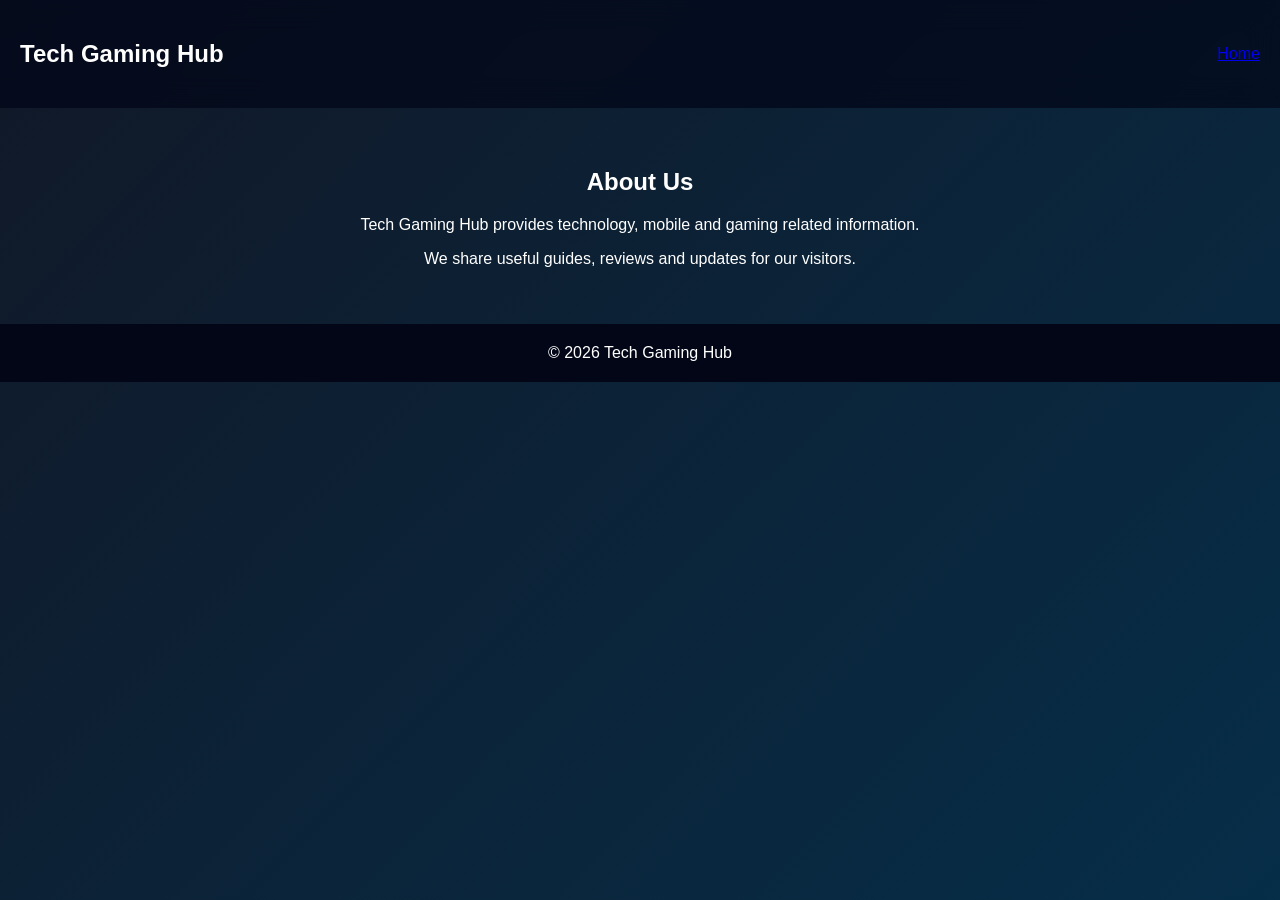
==== about.html @ d82151a7 "First website upload" ====
<!DOCTYPE html>
<html>
<head>
<title>About Us</title>
<link rel="stylesheet" href="style.css">
</head>

<body>

<nav>
<h2>Tech Gaming Hub</h2>
<a href="index.html">Home</a>
</nav>

<section class="hero">

<h1>About Us</h1>

<p>
Tech Gaming Hub provides technology,
mobile and gaming related information.
</p>

<p>
We share useful guides, reviews and updates
for our visitors.
</p>

</section>

<footer>
© 2026 Tech Gaming Hub
</footer>

</body>
</html>
---- style.css ----
*{
  box-sizing:border-box;
}

body{
  margin:0;
  font-family:Arial,sans-serif;
  color:white;
  background:linear-gradient(-45deg,#020617,#0f172a,#062e49,#111827);
  background-size:400% 400%;
  animation:bgMove 12s ease infinite;
}

@keyframes bgMove{
  0%{background-position:0% 50%}
  50%{background-position:100% 50%}
  100%{background-position:0% 50%}
}


/* Navbar */

nav{
  display:flex;
  justify-content:space-between;
  align-items:center;
  padding:20px;
  background:rgba(2,6,23,.7);
  backdrop-filter:blur(15px);
  position:sticky;
  top:0;
}

.logo{
  width:120px;
  border-radius:50%;
  animation:glow 2s infinite alternate;
}

@keyframes glow{
 from{
  box-shadow:0 0 15px #00ccff;
 }
 to{
  box-shadow:0 0 50px #22c55e;
 }
}


.nav-links{
 display:flex;
}

.nav-links a{
 color:white;
 text-decoration:none;
 margin:10px;
}


/* Menu */

.menu-btn{
 display:none;
 background:none;
 border:none;
 color:white;
 font-size:30px;
 cursor:pointer;
}

/* Hero */

.hero{
 text-align:center;
 padding:40px 20px;
}

.hero-img{
 width:90%;
 max-width:600px;
 border-radius:20px;
}


/* Cards */

.cards{
 display:flex;
 justify-content:center;
 gap:20px;
 flex-wrap:wrap;
 padding:30px;
}

.card{
 width:280px;
 padding:25px;
 border-radius:20px;
 text-align:center;
 background:rgba(255,255,255,.08);
 backdrop-filter:blur(10px);
 border:1px solid rgba(255,255,255,.2);
 transition:.4s;
 animation:show 1s;
}

.card:hover{
 transform:translateY(-15px) scale(1.05);
 box-shadow:0 0 30px #00ccff;
}


@keyframes show{
 from{
 opacity:0;
 transform:translateY(40px);
 }
 to{
 opacity:1;
 transform:translateY(0);
 }
}


.card button{
 background:#22c55e;
 color:white;
 border:none;
 padding:12px 25px;
 border-radius:25px;
}


/* AdSense */

.ad-box{
 margin:30px;
 padding:40px;
 background:#111827;
 text-align:center;
 border:1px dashed #64748b;
}


/* Footer */

footer{
 text-align:center;
 padding:20px;
 background:#020617;
}


/* Mobile */

@media(max-width:900px){

.menu-btn{
 display:block;
}

.nav-links{
 display:none;
 flex-direction:column;
 width:100%;
 text-align:center;
}

.nav-links.active{
 display:flex;
}

nav{
 flex-wrap:wrap;
}

.card{
 width:90%;
}

.hero h1{
 font-size:28px;
}

.hero-img{
hero.png
}

}
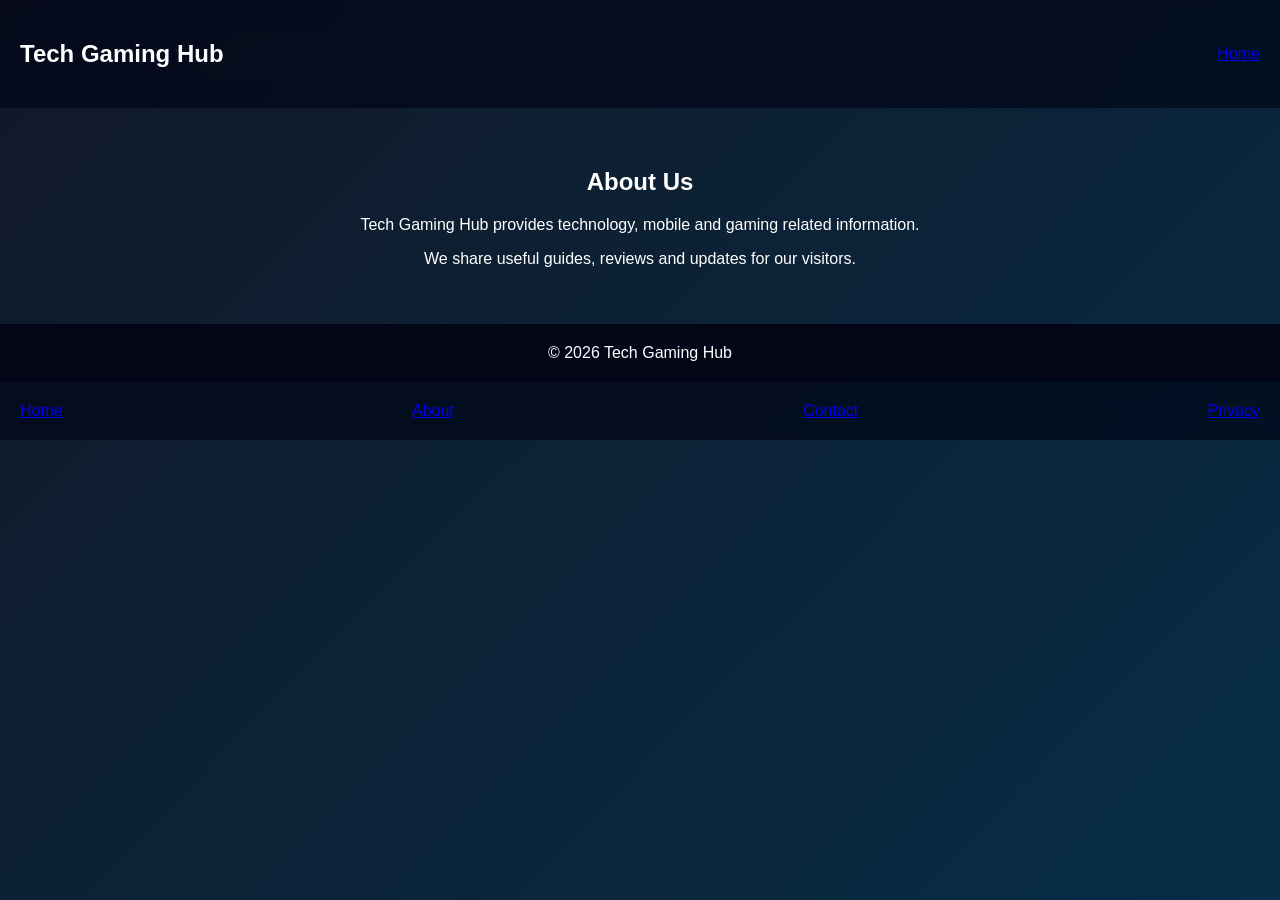
==== commit 5ec16250: "Add blog article link" ====
--- a/about.html
+++ b/about.html
@@ -32,5 +32,11 @@
 © 2026 Tech Gaming Hub
 </footer>
 
-</body>
+</body><nav>
+<a href="index.html">Home</a>
+<a href="about.html">About</a>
+<a href="contact.html">Contact</a>
+<a href="privacy.html">Privacy</a>
+</nav>
+
 </html>
--- a/style.css
+++ b/style.css
@@ -188,3 +188,49 @@
 }
 
 }
+/* Blog Cards */
+
+.latest-posts {
+  padding: 30px 20px;
+  text-align: center;
+}
+
+.latest-posts h2 {
+  color: white;
+  margin-bottom: 20px;
+}
+
+.card {
+  background: #1e293b;
+  padding: 20px;
+  margin: 15px auto;
+  max-width: 400px;
+  border-radius: 15px;
+  box-shadow: 0 8px 20px rgba(0,0,0,0.3);
+  transition: 0.3s;
+}
+
+.card:hover {
+  transform: translateY(-5px);
+}
+
+.card h3 {
+  color: #22c55e;
+}
+
+.card p {
+  color: #cbd5e1;
+}
+
+.card button {
+  background: #22c55e;
+  color: white;
+  border: none;
+  padding: 10px 20px;
+  border-radius: 8px;
+  cursor: pointer;
+}
+
+.card button:hover {
+  background: #16a34a;
+}
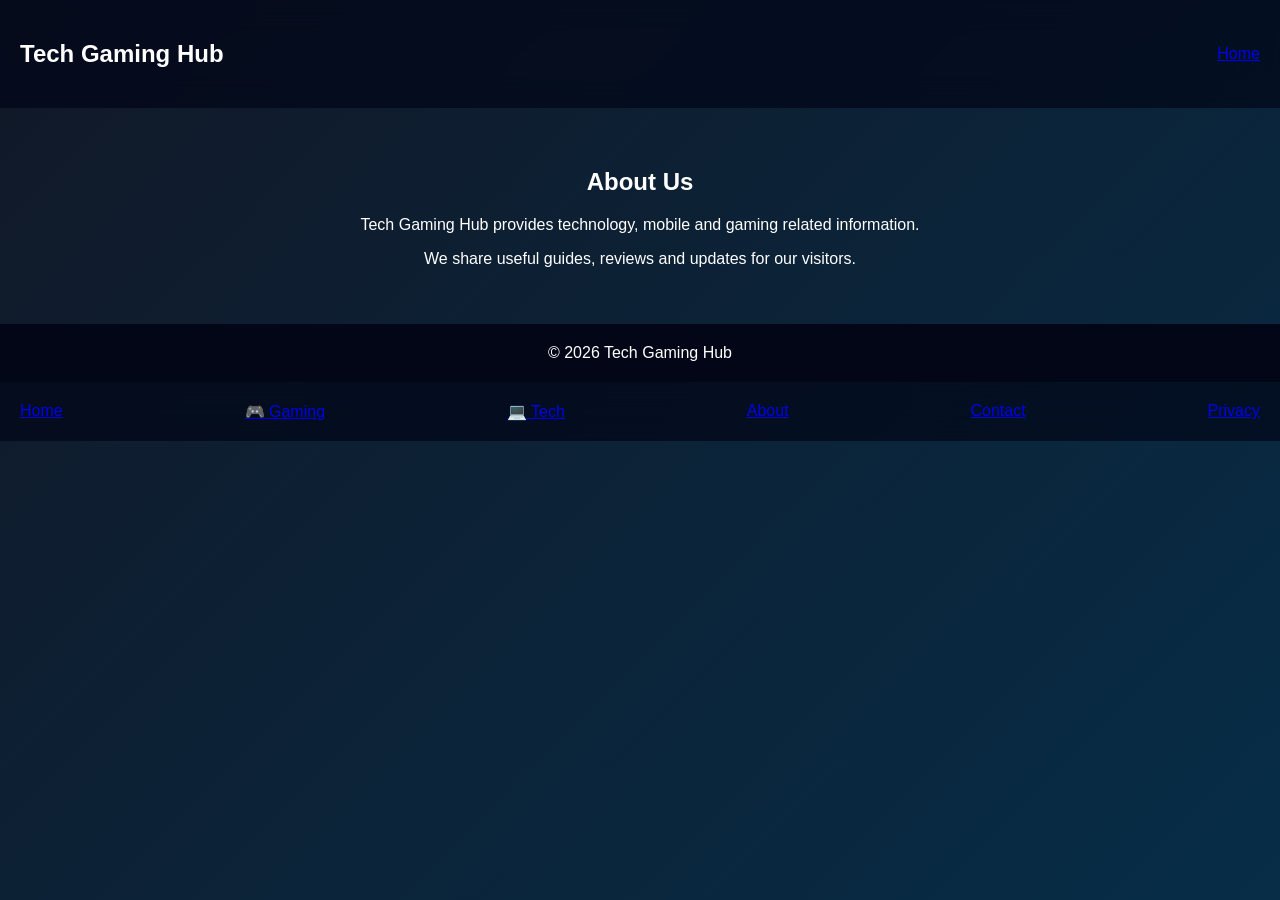
==== commit d71dcc81: "Add blog article link" ====
--- a/about.html
+++ b/about.html
@@ -32,11 +32,13 @@
 © 2026 Tech Gaming Hub
 </footer>
 
-</body><nav>
+</body>
+<nav>
 <a href="index.html">Home</a>
+<a href="gaming.html">🎮 Gaming</a>
+<a href="tech.html">💻 Tech</a>
 <a href="about.html">About</a>
 <a href="contact.html">Contact</a>
 <a href="privacy.html">Privacy</a>
 </nav>
-
 </html>
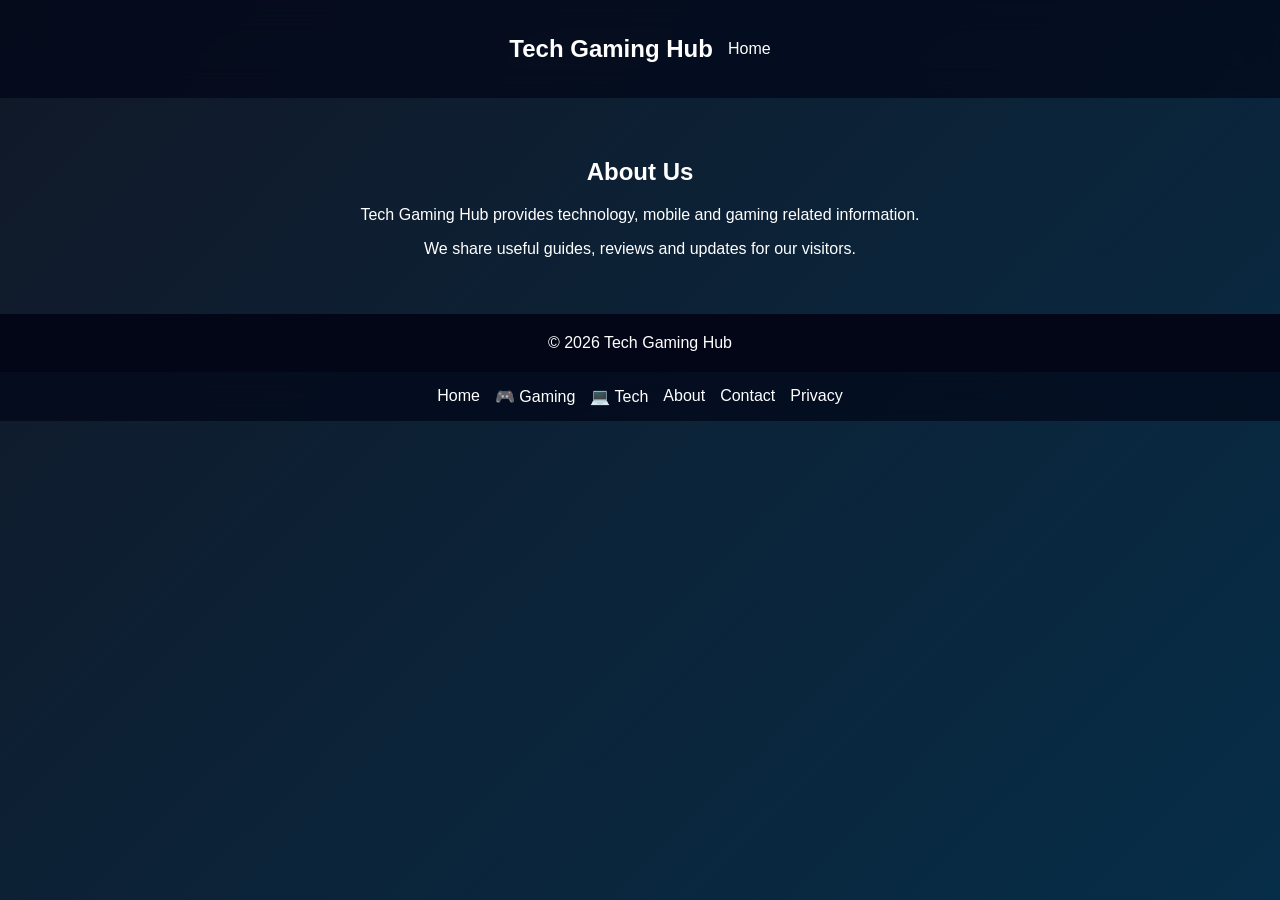
==== commit 576ce251: "Add blog article link" ====
--- a/about.html
+++ b/about.html
@@ -4,7 +4,11 @@
 <title>About Us</title>
 <link rel="stylesheet" href="style.css">
 </head>
-
+<script>
+function toggleMenu(){
+  document.querySelector("nav").classList.toggle("active");
+}
+</script>
 <body>
 
 <nav>
--- a/style.css
+++ b/style.css
@@ -234,3 +234,68 @@
 .card button:hover {
   background: #16a34a;
 }
+/* Mobile Responsive Menu */
+
+nav {
+  display: flex;
+  gap: 15px;
+  justify-content: center;
+  padding: 15px;
+}
+
+nav a {
+  color: white;
+  text-decoration: none;
+}
+
+/* Mobile */
+
+@media (max-width: 600px) {
+
+  nav {
+    flex-direction: column;
+    align-items: center;
+  }
+
+  nav a {
+    padding: 10px;
+    width: 100%;
+    text-align: center;
+  }
+
+  .card {
+    width: 90%;
+  }
+
+  h1 {
+    font-size: 28px;
+  }
+
+}
+/* Hamburger Menu */
+
+.menu-btn {
+  display: none;
+  font-size: 28px;
+  cursor: pointer;
+  color: white;
+}
+
+@media (max-width: 600px) {
+
+  .menu-btn {
+    display: block;
+    text-align: center;
+    padding: 10px;
+  }
+
+  nav {
+    display: none;
+    flex-direction: column;
+  }
+
+  nav.active {
+    display: flex;
+  }
+
+}
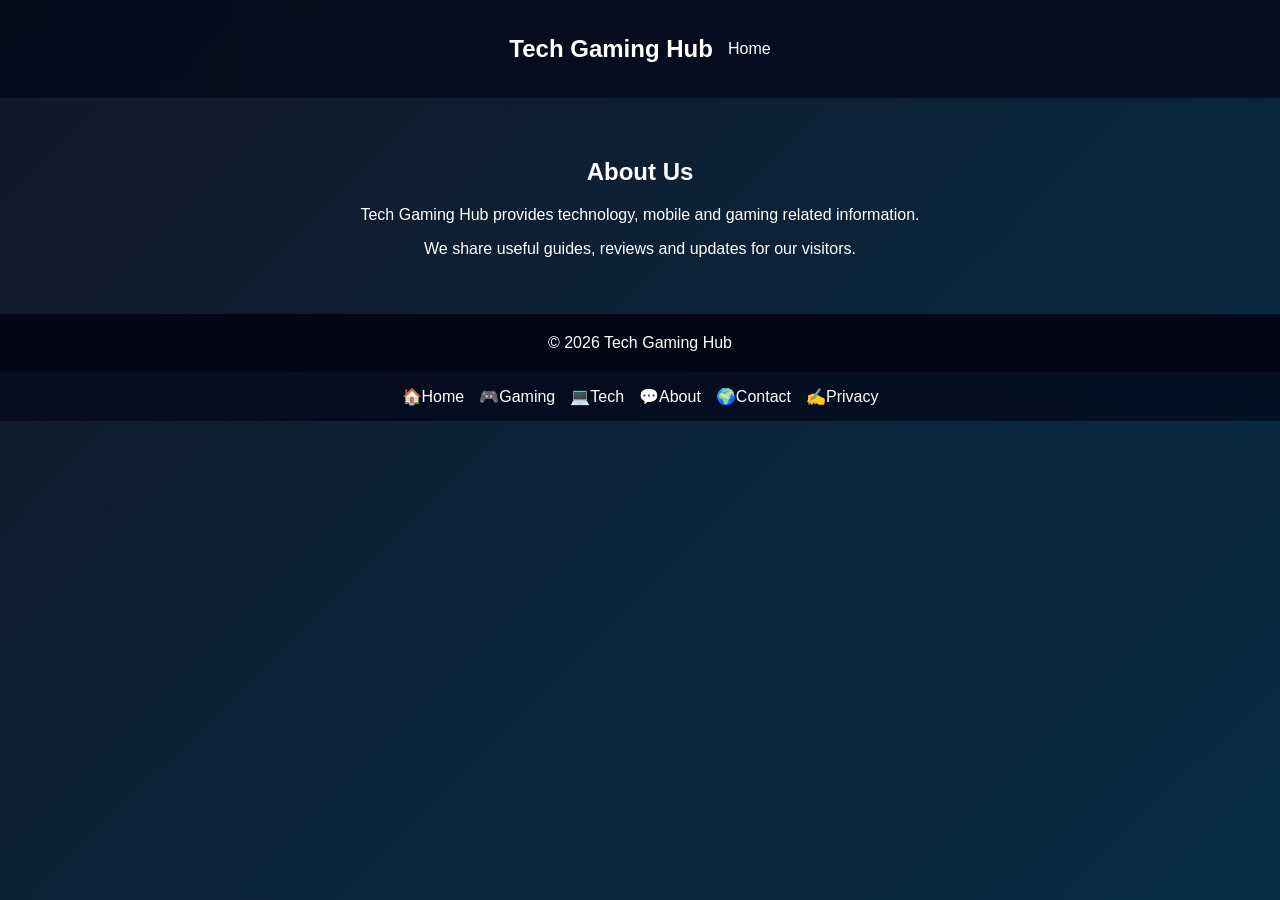
==== commit 66a13ad0: "Add blog article link" ====
--- a/about.html
+++ b/about.html
@@ -38,11 +38,11 @@
 
 </body>
 <nav>
-<a href="index.html">Home</a>
-<a href="gaming.html">🎮 Gaming</a>
-<a href="tech.html">💻 Tech</a>
-<a href="about.html">About</a>
-<a href="contact.html">Contact</a>
-<a href="privacy.html">Privacy</a>
+<a href="index.html">🏠Home</a>
+<a href="gaming.html">🎮Gaming</a>
+<a href="tech.html">💻Tech</a>
+<a href="about.html">💬About</a>
+<a href="contact.html">🌍Contact</a>
+<a href="privacy.html">✍️Privacy</a>
 </nav>
 </html>
